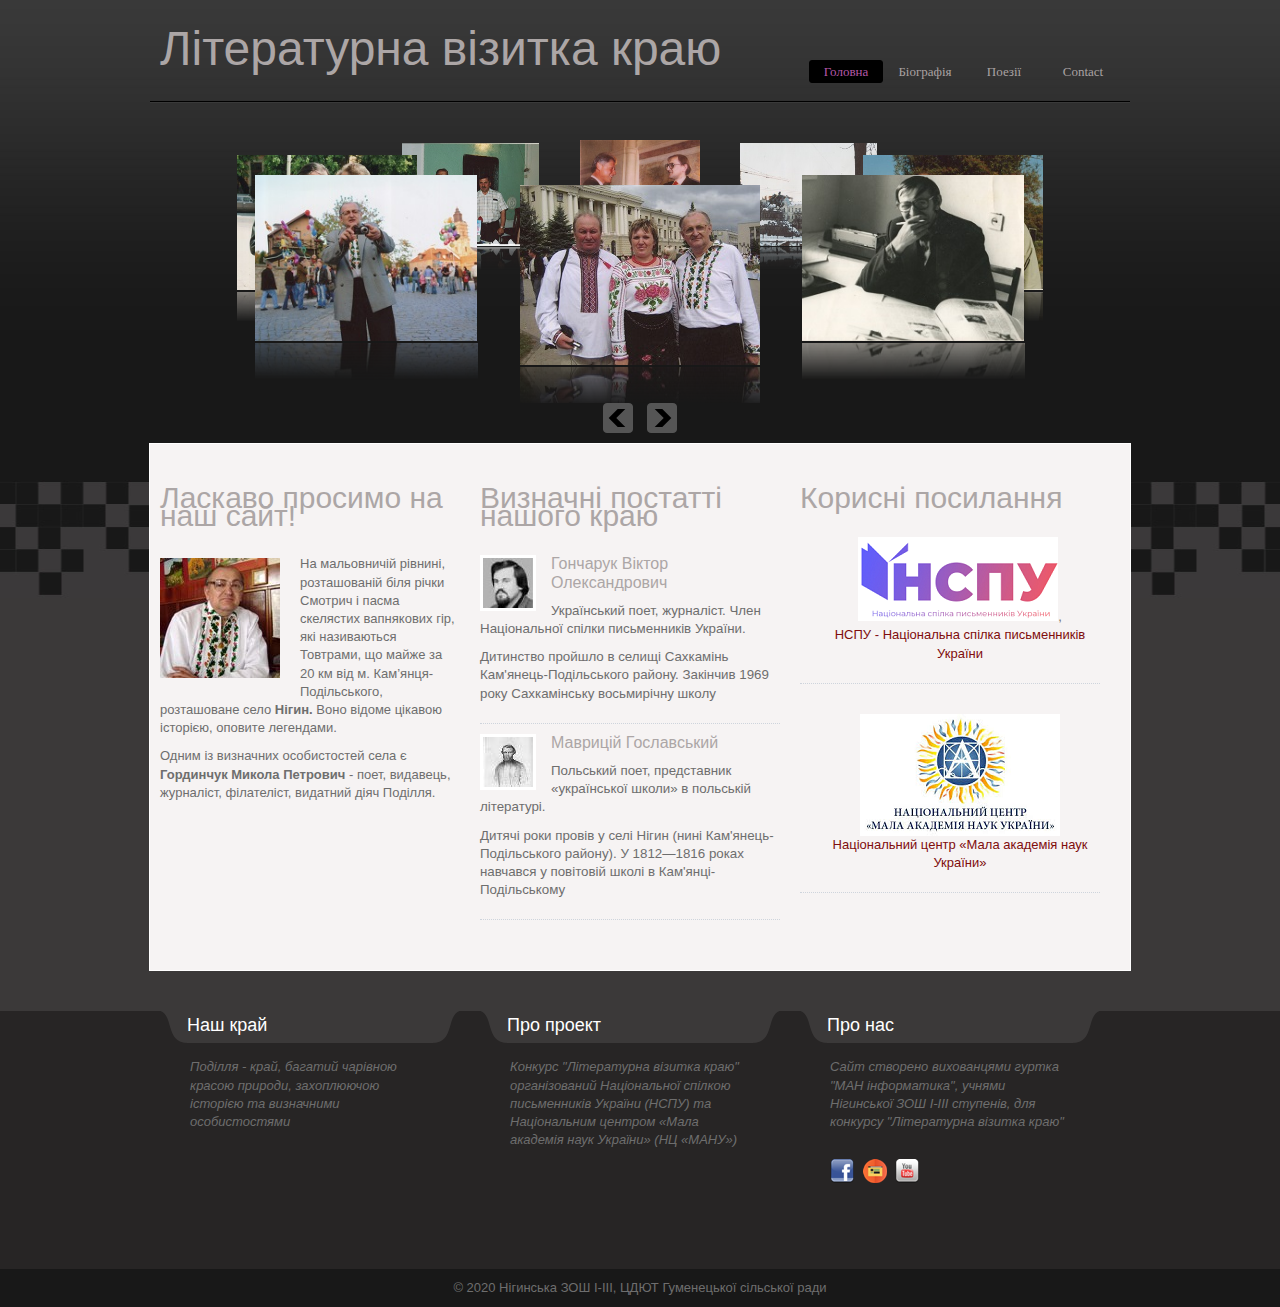
==== index.html @ 3ac8b20b "init" ====
<!DOCTYPE html PUBLIC "-//W3C//DTD XHTML 1.0 Transitional//EN" "http://www.w3.org/TR/xhtml1/DTD/xhtml1-transitional.dtd">
<html xmlns="http://www.w3.org/1999/xhtml">

<head>
    <meta http-equiv="Content-Type" content="text/html; charset=utf-8" />
    <title>Літературна візитка краю</title>
    <link rel="icon" href="16_122653.png" type="image/x-icon">
    <meta name="keywords" content="" />
    <meta name="description" content="" />
    <link href="css/templatemo_style.css" rel="stylesheet" type="text/css" />
    <!-- templatemo 358 carousel -->
    <!-- 
Carousel Template 
http://www.templatemo.com/preview/templatemo_358_carousel 
-->
    <script type="text/javascript" src="js/jquery-1-4-2.min.js"></script>
    <!--script type="text/javascript" src="/jqueryui/js/jquery-ui-1.7.2.custom.min.js"></script-->
    <script type="text/javascript" src="js/jquery-ui.min.js"></script>
    <script type="text/javascript" src="js/showhide.js"></script>
    <script type="text/JavaScript" src="js/jquery.mousewheel.js"></script>

    <link rel="stylesheet" type="text/css" href="css/ddsmoothmenu.css" />

    <script type="text/javascript" src="js/jquery.min.js"></script>
    <script type="text/javascript" src="js/ddsmoothmenu.js">
        /***********************************************
         * Smooth Navigational Menu- (c) Dynamic Drive DHTML code library (www.dynamicdrive.com)
         * This notice MUST stay intact for legal use
         * Visit Dynamic Drive at http://www.dynamicdrive.com/ for full source code
         ***********************************************/
    </script>

    <script type="text/javascript">
        ddsmoothmenu.init({
            mainmenuid: "templatemo_menu", //menu DIV id
            orientation: 'h', //Horizontal or vertical menu: Set to "h" or "v"
            classname: 'ddsmoothmenu', //class added to menu's outer DIV
            //customtheme: ["#1c5a80", "#18374a"],
            contentsource: "markup" //"markup" or ["container_id", "path_to_menu_file"]
        })
    </script>

    <!-- Load the CloudCarousel JavaScript file -->
    <script type="text/JavaScript" src="js/cloud-carousel.1.0.5.js"></script>

    <script type="text/javascript">
        $(document).ready(function() {

            // This initialises carousels on the container elements specified, in this case, carousel1.
            $("#carousel1").CloudCarousel({
                reflHeight: 40,
                reflGap: 2,
                titleBox: $('#da-vinci-title'),
                altBox: $('#da-vinci-alt'),
                buttonLeft: $('#slider-left-but'),
                buttonRight: $('#slider-right-but'),
                yRadius: 30,
                xPos: 480,
                yPos: 32,
                speed: 0.15,
                autoRotate: "yes",
                autoRotateDelay: 1500
            });
        });
    </script>

</head>

<body id="home">

    <div id="templatemo_header_wrapper">
        <div id="site_title">
            <h1>Літературна візитка краю</h1>
        </div>
        <nav id="templatemo_menu" class="ddsmoothmenu">
            <ul>
                <li><a href="index.html" class="selected">Головна</a></li>
                <li><a href="biography.html">Біографія</a></li>
                <li><a href="Poesii.html">Поезії</a></li>

                <li><a href="contact.html">Contact</a></li>
            </ul>
            <br style="clear: left" />
        </nav>
        <!-- end of templatemo_menu -->
        <div class="cleaner"></div>
    </div>
    <!-- END of templatemo_header_wrapper -->
    <div id="templatemo_slider">
        <!-- This is the container for the carousel. -->
        <div id="carousel1" style="width:960px; height:280px;background:none;overflow:scroll; margin-top: 20px">
            <!-- All images with class of "cloudcarousel" will be turned into carousel items -->
            <!-- You can place links around these images -->
            <a href="#" rel="lightbox"><img class="cloudcarousel" src="images/slider/01.jpg" alt="CSS Templates 1" title="Website Templates 1" /></a>
            <a href="#" rel="lightbox"><img class="cloudcarousel" src="images/slider/02.jpg" alt="CSS Templates 2" title="Website Templates 2" /></a>
            <a href="#" rel="lightbox"><img class="cloudcarousel" src="images/slider/03.jpg" alt="CSS Templates 3" title="Website Templates 3" /></a>
            <a href="#" rel="lightbox"><img class="cloudcarousel" src="images/slider/04.jpg" alt="CSS Templates 4" title="Website Templates 4" /></a>
            <a href="#" rel="lightbox"><img class="cloudcarousel" src="images/slider/05.jpg" alt="Flash Templates 1" title="Flash Templates 1" /></a>
            <a href="#" rel="lightbox"><img class="cloudcarousel" src="images/slider/06.jpg" alt="Flash Templates 2" title="Flash Templates 2" /></a>
            <a href="#" rel="lightbox"><img class="cloudcarousel" src="images/slider/07.jpg" alt="Flash Templates 3" title="Flash Templates 3" /></a>
            <a href="#" rel="lightbox"><img class="cloudcarousel" src="images/slider/08.jpg" alt="Flash Templates 4" title="Flash Templates 4" /></a>
        </div>

        <!-- Define left and right buttons. -->
        <center>
            <input id="slider-left-but" type="button" value="" />
            <input id="slider-right-but" type="button" value="" />
        </center>
    </div>
    <div id="templatemo_main">

        <div class="col one_third fp_services">
            <h2>Ласкаво просимо на наш сайт!</h2>
            <img src="images/Гординчук.jpg" alt="Гординчук" class="image_fl" />
            <p>На мальовничій рівнині, розташованій біля річки Смотрич і пасма скелястих вапнякових гір, які називаються Товтрами, що майже за 20 км від м. Кам’янця-Подільського, розташоване село <strong>Нігин.</strong> Воно відоме цікавою історією, оповите
                легендами. </p>
            <p>Одним із визначних особистостей села є <strong>Гординчук Микола Петрович</strong> - поет, видавець, журналіст, філателіст, видатний діяч Поділля.</p>
        </div>
        <div class="col one_third fp_services">
            <h2>Визначні постатті нашого краю</h2>
            <div class="rp_pp">
                <img src="images/Гончарук.jpg" alt="Гончарук" />
                <h5>Гончарук Віктор Олександрович</h5>
                <p style="font-size: 10pt;">Український поет, журналіст. Член Національної спілки письменників України. </p>
                <p style="font-size: 10pt;">Дитинство пройшло в селищі Сахкамінь Кам'янець-Подільського району. Закінчив 1969 року Сахкамінську восьмирічну школу</p>
                <div class="cleaner"></div>
            </div>
            <div class="rp_pp">
                <img src="images/Гославський_Маврицій.jpg" alt="Гославський" />
                <h5>Маврицій Гославський</h5>
                <p style="font-size: 10pt;"> Польський поет, представник «української школи» в польській літературі. </p>
                <p style="font-size: 10pt;">Дитячі роки провів у селі Нігин (нині Кам'янець-Подільського району). У 1812—1816 роках навчався у повітовій школі в Кам'янці-Подільському </p>
                <div class="cleaner"></div>
            </div>

        </div>
        <div class="col one_third no_margin_right fp_services">

            <h2>Корисні посилання</h2>
            <div class="testimonial">
                <img src="images/НСПУ.png" />,<br>
                <a href="https://nspu.com.ua/">НСПУ - Національна спілка письменників України</a>
            </div>
            <div class="testimonial">
                <img src="images/МАН.png" />
                <a href="http://man.gov.ua/ua">Національний центр «Мала академія наук України»</a>
            </div>
        </div>

        <div class="cleaner"></div>
    </div>
    <!-- END of templatemo_main -->

    <div id="templatemo_bottom_wrapper">
        <div id="templatemo_bottom">
            <div class="col one_third">
                <h4><span></span>Наш край</h4>
                <div class="bottom_box">
                    <p><i>Поділля - край, багатий чарівною красою природи, захоплюючою історією та визначними особистостями</i></p>
                </div>
            </div>
            <div class="col one_third">
                <h4><span></span>Про проект</h4>
                <div class="bottom_box">
                    <p> <i>Конкурс "Літературна візитка краю" організований Національної спілкою письменників України (НСПУ) та Національним центром «Мала академія наук України» (НЦ «МАНУ»)</i></p>
                </div>
            </div>
            <div class="col one_third no_margin_right">
                <h4><span></span>Про нас</h4>
                <div class="bottom_box">
                    <p><em>Сайт створено вихованцями гуртка "МАН інформатика", учнями Нігинської ЗОШ І-ІІІ ступенів,  для конкурсу "Літературна візитка краю"</em></p><br />
                    <div class="footer_social_button">
                        <a href="https://www.facebook.com/nigynschool/"><img src="images/facebook.png" title="facebook" alt="facebook" /></a>
                        <a href="http://nigynschool.pp.ua/"><img src="images/website.png" title="website" alt="website" /></a>
                        <a href="https://www.youtube.com/channel/UCG_VWEC6BAWhOvsT7ic1M4w/"><img src="images/youtube.png" title="youtube" alt="youtube" /></a>

                    </div>
                </div>
            </div>

            <div class="cleaner"></div>
        </div>
        <!-- END of tempatemo_bottom -->
    </div>
    <!-- END of tempatemo_bottom_wrapper -->

    <div id="templatemo_footer_wrapper">
        <div id="templatemo_footer">
            © 2020 Нігинська ЗОШ І-ІІІ, ЦДЮТ Гуменецької сільської ради
        </div>
        <!-- END of templatemo_footer_wrapper -->
    </div>
    <!-- END of templatemo_footer -->

</body>

</html>
---- css/templatemo_style.css ----
/* 
Carousel Template 
http://www.templatemo.com/preview/templatemo_358_carousel 
*/

body {
    margin: 0;
    padding: 0;
    color: #6e6e6e;
    font-family: Tahoma, Geneva, sans-serif;
    font-size: 13px;
    line-height: 1.4em;
    background-color: #3b3939;
    background-repeat: repeat-x;
    background-position: top;
}

#home {
    background-image: url(../images/templatemo_bg_homepage.jpg);
}

#subpage {
    background-image: url(../images/templatemo_bg_subpage.jpg);
}

a,
a:link,
a:visited {
    color: #7f0d0d;
    font-weight: normal;
    text-decoration: none;
}

a:hover {
    text-decoration: underline;
}

a.more {
    display: inline-block;
    padding-left: 12px;
    background: url(../images/templatemo_list.png) no-repeat 0 4px;
}

p {
    margin: 0 0 10px 0;
    padding: 0;
}

img {
    border: none;
}

blockquote {
    font-style: italic;
    margin: 0 0 0 10px;
}

cite {
    font-weight: bold;
    color: #000;
}

cite a,
cite a:link,
cite a:visited {
    font-size: 12px;
    text-decoration: none;
    font-style: normal;
}

cite span {
    font-weight: 400;
    color: #7f0d0d;
}

h1,
h2,
h3,
h4,
h5,
h6 {
    color: #aca6a6;
    font-weight: normal;
}

h1 {
    font-size: 48px;
    margin: 0 0 30px;
    padding: 5px 0
}

h2 {
    font-size: 30px;
    margin: 0 0 25px;
    padding: 5px 0
}

h3 {
    font-size: 24px;
    margin: 0 0 20px;
    padding: 0;
}

h4 {
    font-size: 18px;
    margin: 0 0 15px;
    padding: 0;
}

h5 {
    font-size: 16px;
    margin: 0 0 10px;
    padding: 0;
}

h6 {
    font-size: 12px;
    margin: 0 0 5px;
    padding: 0;
}

.cleaner {
    clear: both
}

.h10 {
    height: 10px
}

.h20 {
    height: 20px
}

.h30 {
    height: 30px
}

.h40 {
    height: 40px
}

.h50 {
    height: 50px
}

.divider {
    margin-bottom: 40px;
    padding-bottom: 20px;
    background: url(../images/templatemo_divider.png) repeat-x bottom;
}

.image_fl {
    float: left;
    margin: 3px 20px 5px 0
}

.image_fr {
    float: right;
    margin: 3px 0 5px 20px
}

.float_l {
    float: left
}

.float_r {
    float: right
}

.templatemo_list {
    margin: 10px 0 10px 15px;
    padding: 0;
    list-style: none;
}

.templatemo_list li {
    color: #52493a;
    margin: 0 0 10px 0;
    padding: 0 5px 0 15px;
    background: url(../images/templatemo_list.png) no-repeat scroll 0 4px;
}

.templatemo_list li a {
    color: #52493a;
    font-weight: normal;
}

.templatemo_list li a:hover {
    color: #52493a;
}

#templatemo_header_wrapper {
    width: 960px;
    margin: 0 auto;
    padding: 40px 10px 20px;
    background: url(../images/templatemo_header_dividier.png) repeat-x bottom
}

#templatemo_slider {
    width: 960px;
    margin: 0 auto;
    padding: 0 10px 10px;
}

#templatemo_main {
    width: 960px;
    margin: 0 auto;
    padding: 40px 10px 20px;
    background: #f6f3f3;
    border: 1px solid #fff;
    margin-bottom: 40px;
}

#content {
    float: left;
    width: 600px;
    padding-right: 20px;
}

#sidebar {
    float: right;
    width: 300px;
}

#templatemo_bottom_wrapper {
    width: 100%;
    background: #272525;
}

#templatemo_bottom {
    width: 960px;
    margin: 0 auto;
    padding: 0 10px 20px;
}

#templatemo_footer_wrapper {
    width: 100%;
    background: #181818;
}

#templatemo_footer {
    width: 960px;
    margin: 0 auto;
    padding: 10px;
    text-align: center;
}

#templatemo_footer a {
    color: #6e6e6e;
}

#site_title {
    float: left;
    padding-right: 50px;
}

#site_title h1 {
    margin: 0;
    padding: 0;
    color: #aca6a6;
}

#site_title h1 a {
    display: block;
    font-size: 12px;
    width: 150px;
    height: 45px;
    color: #acacac;
    text-indent: -10000px;
    background: url(../images/templatemo_logo.png) no-repeat center left;
}

#templatemo_menu {
    float: right
}

#slider-left-but {
    display: block;
    width: 30px;
    height: 30px;
    border: none;
    background: url(../images/templatemo_slider_left.png);
    margin-right: 10px;
}

#slider-right-but {
    display: block;
    width: 30px;
    height: 30px;
    border: none;
    background: url(../images/templatemo_slider_right.png);
}

.rp_pp {
    margin-bottom: 10px;
    padding-bottom: 10px;
    border-bottom: 1px dotted #ced4dc;
}

.rp_pp img {
    float: left;
    margin-right: 15px;
    border: 3px solid #fff;
}

.rp_pp p {
    font-size: 10px;
}

.about_box {
    clear: both;
    margin-bottom: 40px;
}

.about_box img {
    float: left;
    margin-right: 40px;
}

.about_box h4 {
    font-size: 14px;
    font-weight: bold;
    font-style: italic;
    margin-bottom: 0px;
}

p.position {
    color: #f3a706;
    font-weight: bold;
    font-size: 12px;
    font-style: italic;
    margin-bottom: 10px;
}

.recent_post {
    margin: 0;
    padding: 0;
    list-style: none;
}

.recent_post li {
    margin: 0 0 15px;
    padding: 0 0 15px;
    font-size: 11px;
    border-bottom: 1px solid #ccc;
}

.recent_post li a {
    display: block;
    font-weight: 700;
}

.post {
    clear: both;
    margin-bottom: 60px;
}

.post img {
    margin-bottom: 10px;
}

.post h2.home {
    color: #ba8c00;
    font-size: 18px;
    margin-bottom: 0;
}

.post h2 {
    margin-bottom: 0;
    line-height: 38px;
    border-bottom: 1px solid #999;
    margin-bottom: 20px;
}

.post .meta {
    font-size: 10px;
    margin-bottom: 20px;
    border: 1px solid #ccc;
    border-left: none;
    border-right: none;
}

.post .meta span {
    float: left;
    display: block;
    margin-right: 20px;
    padding: 5px 0 5px 30px;
}

.post .meta span.admin {
    background: url(../images/agent.png) no-repeat;
}

.post .meta span.date {
    background: url(../images/calendar.png) no-repeat;
}

.post .meta span.tag {
    background: url(../images/tag.png) no-repeat;
}

.post .meta span.comment {
    background: url(../images/chat.png) no-repeat;
}

.post .meta span.more_but {
    float: right;
}

.post .meta span.more_but a {
    color: #7f0d0d;
}

.post .meta a,
.post .meta strong {
    color: #7b7b7b;
    font-weight: 700;
}

#comment_section {
    clear: both;
    margin-bottom: 60px;
    width: 538px;
}

.first_level {
    margin: 0;
    padding: 0;
}

.comments {
    list-style: none;
}

.comments li {
    margin-bottom: 10px;
    list-style: none;
}

.comments li .commentbox1 {
    border: 1px solid #d7cfbe;
}

.comments li .commentbox2 {
    border: 1px solid #ccc;
}

.comments li .comment_box {
    clear: both;
    width: 100%;
    padding: 10px 30px 20px 30px;
    margin-bottom: 40px;
}

.comment_box .gravatar {
    float: left;
    width: 75px;
    margin-right: 30px;
}

.comment_box .gravatar img {
    width: 75px;
    height: 75px;
}

.comment_box .comment_text {}

.comment_box .comment_text p {
    margin: 0;
}

.comment_text .comment_author {
    font-size: 14px;
    font-weight: bold;
    color: #7f0d0d;
    margin-bottom: 10px;
}

.comment_text .date {
    font-size: 12px;
    font-weight: normal;
    color: #7b7b7b;
    padding-left: 10px;
}

.comment_text .time {
    font-size: 12px;
    font-weight: normal;
    color: #7b7b7b;
    padding-left: 10px;
}

.comment_text .reply a {
    display: block;
    clear: both;
    float: right;
    color: #444;
    font-weight: 700;
}

#comment_form {
    clear: both;
}

#comment_form h3 {
    font-size: 20px;
    border-bottom: 1px solid #1b1b1b;
    margin-bottom: 15px;
    padding-bottom: 10px;
}

#comment_form form {}

#comment_form textarea {
    color: #000;
    background: #fff;
    border: 1px solid #ccc;
    height: 150px;
    padding: 5px;
    width: 360px;
    font-family: Tahoma, Geneva, sans-serif;
    font-size: 12px;
    margin-top: 5px;
}

#comment_form .form_row {
    width: 100%;
    margin-bottom: 15px;
}

#comment_form form input {
    color: #000;
    padding: 5px;
    width: 200px;
    background: #fff;
    border: 1px solid #ccc;
    font-family: Tahoma, Geneva, sans-serif;
    font-size: 12px;
    margin-top: 5px;
}

#comment_form .submit_btn {
    width: 80px;
    height: 30px;
    color: #000;
    background: #fff;
    border: 1px solid #ccc;
}

.gallery_box {
    margin-bottom: 40px;
}

.gallery_box img {
    margin-bottom: 10px;
}

.gallery_box h3 {
    font-size: 18px;
    font-weight: 700;
    margin-bottom: 20;
}

.gallery_box p {
    font-size: 11px;
}

.testimonial {
    padding: 0 0 20px 20px;
    margin-bottom: 30px;
    border-bottom: 1px dotted #ced4dc;
    display: block;
    text-align: center;
}

#contact_form {
    padding: 0;
    width: 410px;
    margin-bottom: 40px;
}

#contact_form form {
    margin: 0px;
    padding: 0px;
}

#contact_form form .input_field {
    width: 270px;
    padding: 5px;
    color: #333;
    background: #fff;
    border: 1px solid #dedede;
    font-family: Tahoma, Geneva, sans-serif;
    font-size: 12px;
    margin-top: 5px;
}

#contact_form form label {
    display: block;
    width: 100px;
    margin-right: 12px;
    font-size: 12px;
}

#contact_form form textarea {
    width: 398px;
    height: 200px;
    padding: 5px;
    color: #333;
    background: #fff;
    border: 1px solid #dedede;
    font-family: Tahoma, Geneva, sans-serif;
    font-size: 12px;
    margin-top: 5px;
}

#contact_form form .submit_btn {
    display: block;
    width: 80px;
    height: 25px;
    background: url(../images/templatemo_button_02.png);
    border: 1px solid #bb4d17;
    color: #fff;
    font-size: 13px;
    border: none;
    margin: 10px 0px;
}

#templatemo_bottom h4 {
    display: block;
    position: relative;
    height: 27px;
    padding-top: 5px;
    margin-left: 27px;
    color: #fff;
    background: url(../images/templatemo_footer_header_right.png) no-repeat right
}

#templatemo_bottom h4 span {
    position: absolute;
    top: 0;
    left: -27px;
    width: 27px;
    height: 32px;
    background: url(../images/templatemo_footer_header_left.png) no-repeat left;
}

#templatemo_bottom .bottom_box {
    padding: 0 30px;
}

#templatemo_bottom a {
    color: #aca6a6;
}

.footer_list {
    margin: 0;
    padding: 0;
    list-style: none;
}

.footer_list li {
    margin: 0 0 5px;
    padding: 0 0 5px;
    border-bottom: 1px dotted #313030;
}

.footer_list li a {
    color: #aca6a6;
}

.twitter_post {
    margin: 0;
    padding: 0;
    list-style: none;
}

.twitter_post li {
    margin: 0 0 10px;
    padding: 0 0 7px;
    border-bottom: 1px dotted #313030;
}

.footer_social_button {
    clear: both;
    margin-bottom: 40px;
}

.footer_social_button a {
    margin-right: 5px;
}

.col {
    float: left;
    margin: 0 20px 20px 0;
}

.half {
    width: 450px;
}

#sidebar,
.one_third {
    width: 300px;
}

.two-third {
    width: 620px;
}

.padding_right {
    padding-right: 20px;
}

.one_fourth {
    width: 220px;
}

.no_margin_right {
    margin-right: 0;
}

.last_box {
    margin-bottom: 0;
    background: none;
}

.pagging {
    margin: 0 0 20px;
    padding: 0;
}

.pagging ul {
    margin: 0;
    padding: 0;
    list-style: none;
}

.pagging ul li {
    margin: 0;
    padding: 0;
    display: inline;
}

.pagging ul li a {
    float: left;
    display: block;
    color: #333;
    text-decoration: none;
    margin-right: 5px;
    padding: 5px 10px;
    background: #fff;
    border: 1px solid #ccc;
}

.pagging ul li a:hover {
    background: #7f0d0d;
    border: 1px solid #fff;
    color: #fff;
}

figcaption {
    text-align: center;
    font-style: italic;
    color: blue;
}

#foto {
    text-align: center;
}
---- css/ddsmoothmenu.css ----
.ddsmoothmenu {
    margin-top: 20px
}

.ddsmoothmenu ul {
    z-index: 100;
    margin: 0;
    padding: 0;
    list-style-type: none;
}


/*Top level list items*/

.ddsmoothmenu ul li {
    position: relative;
    display: inline;
    float: left;
}


/*Top level menu link items style*/

.ddsmoothmenu ul li a {
    display: block;
    height: 23px;
    width: 74px;
    margin-left: 5px;
    line-height: 23px;
    font-size: 13px;
    font-family: Georgia, "Times New Roman", Times, serif;
    color: #a9a2a2;
    text-align: center;
    text-decoration: none;
    font-weight: 400;
    outline: none;
}

* html .ddsmoothmenu ul li a {
    /*IE6 hack to get sub menu links to behave correctly*/
    display: inline-block;
}

.ddsmoothmenu ul li a.selected,
.ddsmoothmenu ul li a:hover {
    /*CSS class that's dynamically added to the currently active menu items' LI A element*/
    color: rgb(182, 88, 169);
    background: url(../images/templatemo_menu_hover.png)
}


/*1st sub level menu*/

.ddsmoothmenu ul li ul {
    position: absolute;
    width: 160px;
    margin: 10px 0 0 5px;
    left: 0;
    display: none;
    /*collapse all sub menus to begin with*/
    visibility: hidden;
    background: url(../images/templatemo_smm.png) repeat-y
}

.ddsmoothmenu ul li ul span.top {
    position: absolute;
    width: 160px;
    height: 5px;
    top: -5px;
    left: 0;
    background: url(../images/templatemo_smt.png) no-repeat;
}

.ddsmoothmenu ul li ul span.bottom {
    position: absolute;
    width: 160px;
    height: 5px;
    bottom: -5px;
    left: 0;
    background: url(../images/templatemo_smb.png) no-repeat;
}


/*Sub level menu list items (undo style from Top level List Items)*/

.ddsmoothmenu ul li ul li {
    display: list-item;
    float: none;
}


/*All subsequent sub menu levels vertical offset after 1st level sub menu */

.ddsmoothmenu ul li ul li ul {
    top: 0;
}


/* Sub level menu links style */

.ddsmoothmenu ul li ul li a {
    font-weight: 500;
    width: 140px;
    /*width of sub menus*/
    height: 28px;
    line-height: 28px;
    margin: 0 10px;
    font-size: 12px;
    text-align: left;
    background: none;
    color: #a9a2a2;
    border-bottom: 1px solid #151515
}

.ddsmoothmenu ul li ul li .last {
    border-bottom: none;
}

.ddsmoothmenu ul li ul li a.selected,
.ddsmoothmenu ul li ul li a:hover {
    color: #f00;
    width: 129px;
    margin-left: 11px;
    background: none;
}


/* Holly Hack for IE \*/

* html .ddsmoothmenu {
    height: 1%;
}


/*Holly Hack for IE7 and below*/


/* ######### CSS classes applied to down and right arrow images  ######### */

.downarrowclass {
    position: absolute;
    top: 12px;
    right: 7px;
}

.rightarrowclass {
    position: absolute;
    top: 6px;
    right: 5px;
}


/* ######### CSS for shadow added to sub menus  ######### */

.ddshadow {
    position: absolute;
    left: 0;
    top: 0;
    width: 0;
    height: 0;
}

.toplevelshadow {
    /*shadow opacity. Doesn't work in IE*/
    opacity: 0.5;
}


/* menu */
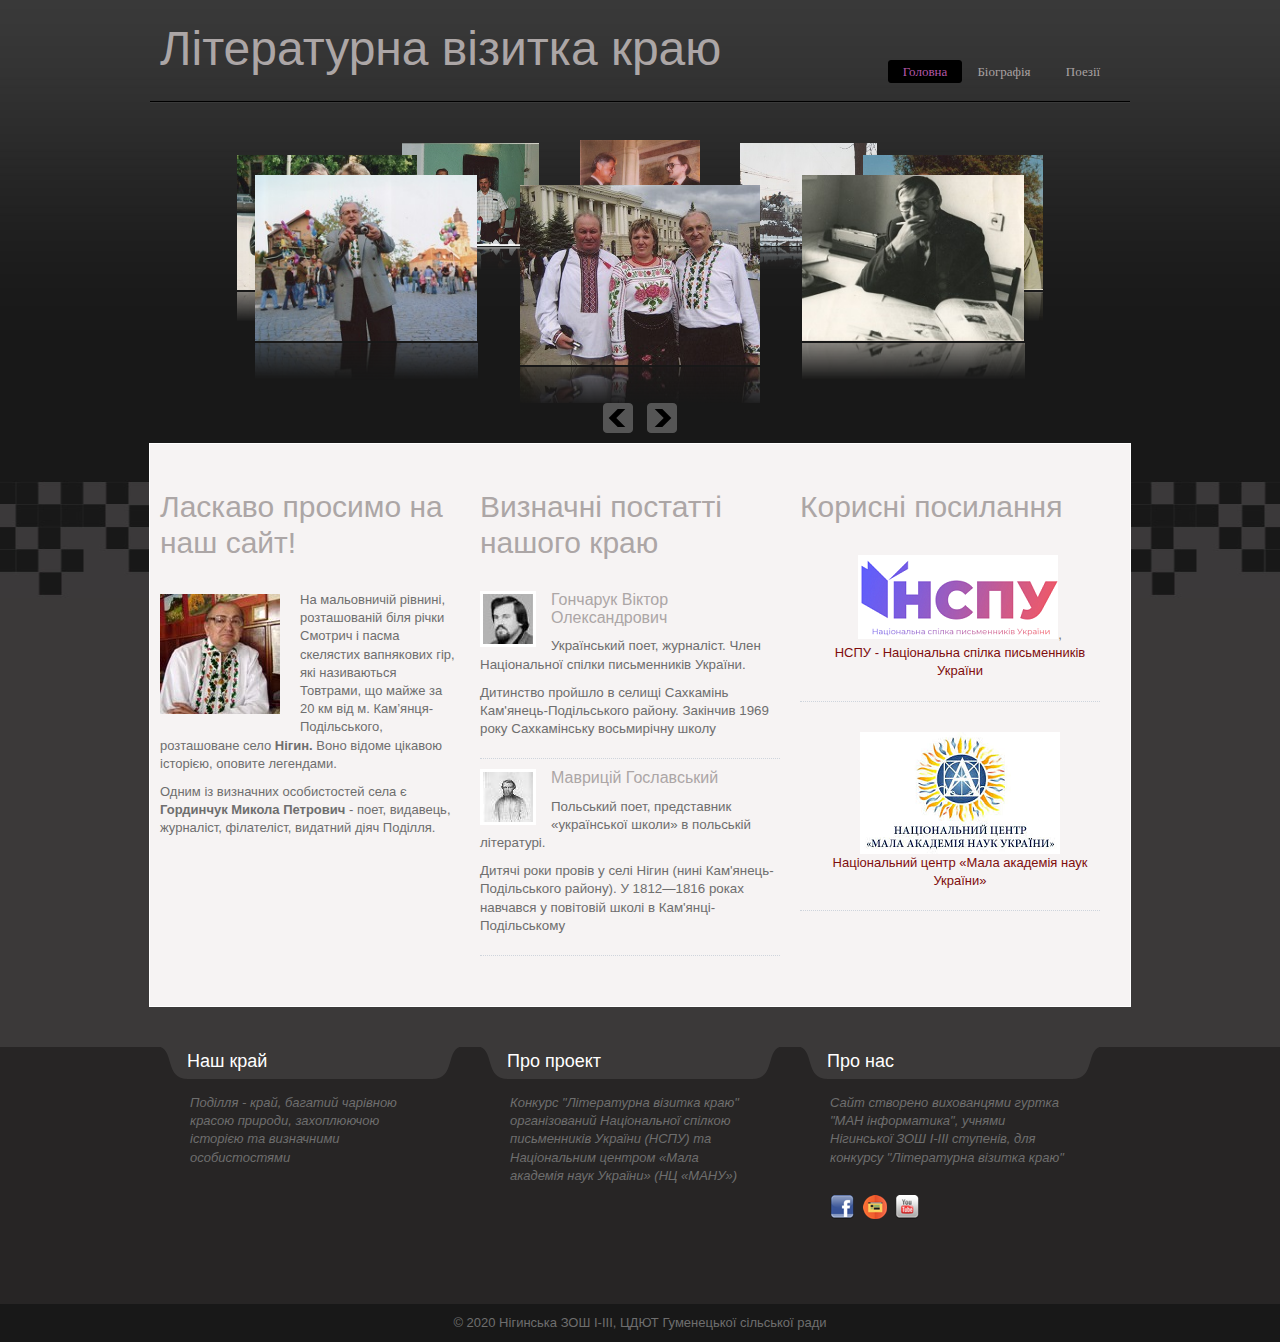
==== commit 5708b844: "--contacts" ====
--- a/index.html
+++ b/index.html
@@ -77,8 +77,6 @@
                 <li><a href="index.html" class="selected">Головна</a></li>
                 <li><a href="biography.html">Біографія</a></li>
                 <li><a href="Poesii.html">Поезії</a></li>
-
-                <li><a href="contact.html">Contact</a></li>
             </ul>
             <br style="clear: left" />
         </nav>
--- a/css/templatemo_style.css
+++ b/css/templatemo_style.css
@@ -92,7 +92,8 @@
 h2 {
     font-size: 30px;
     margin: 0 0 25px;
-    padding: 5px 0
+    padding: 5px 0;
+    line-height: 1.2;
 }
 
 h3 {
